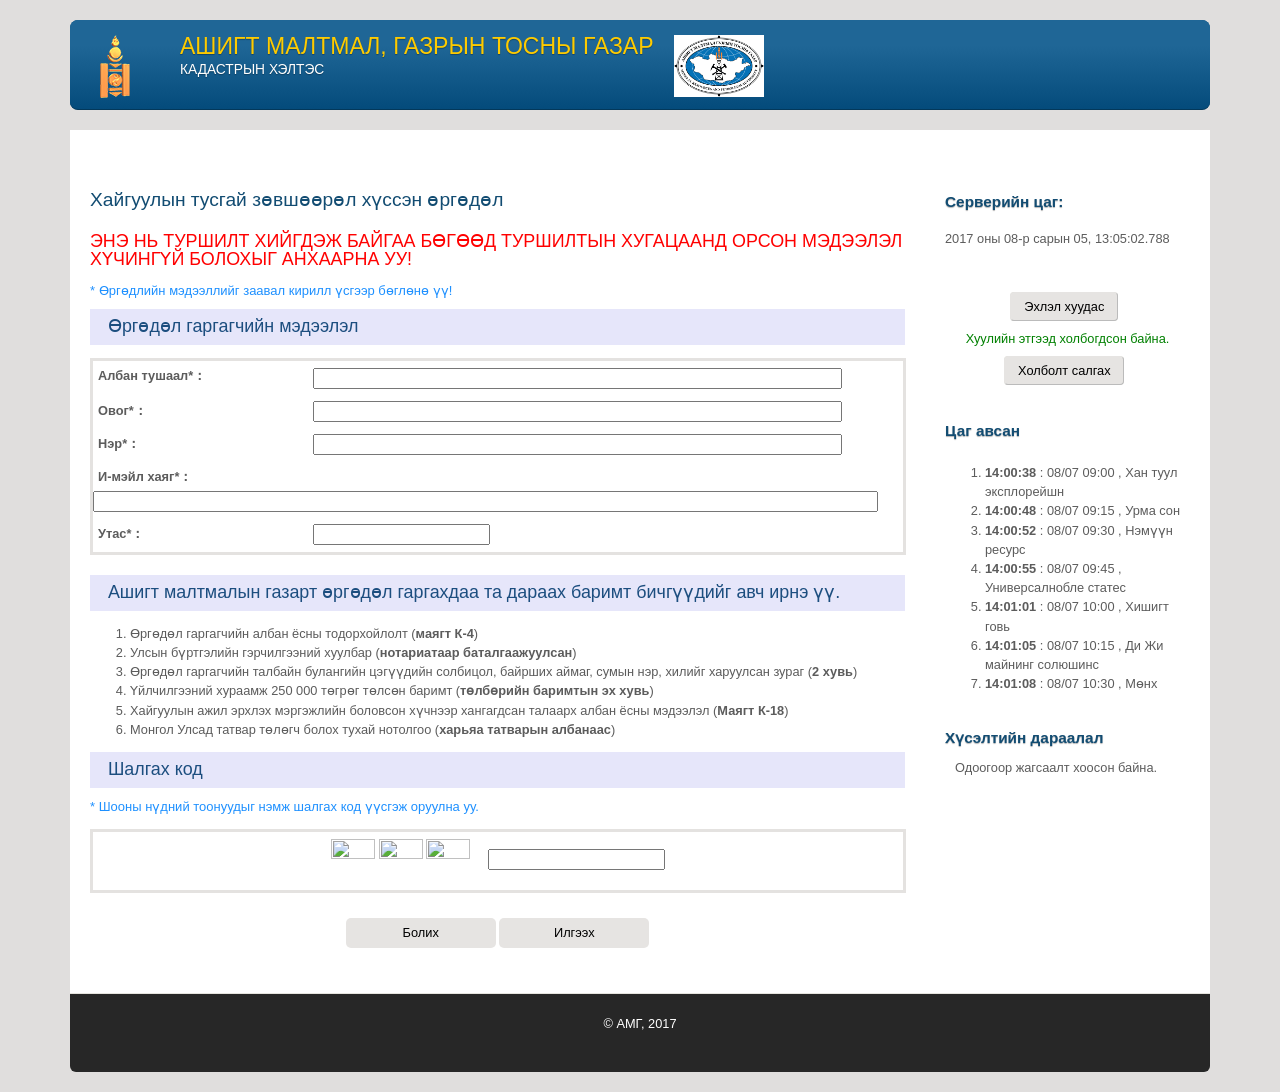
==== page2.html @ 23254d00 "last updated" ====
<!DOCTYPE html>
<!-- saved from url=(0046)https://www.haiguul.mrpam.gov.mn/page/appform2 -->
<html lang="mn" xml:lang="mn"><head profile="http://www.w3.org/2005/10/profile"><meta http-equiv="Content-Type" content="text/html; charset=UTF-8">
    
    
    <meta content="Sun, 01 Jan 2014 00:00:00 GMT" http-equiv="expires">
    <meta content="no-cache" http-equiv="pragma">
    
    <meta content="no-cache, no-store, must-revalidate" http-equiv="cache-control">
    <link href="./page2_files/logo.png" type="image/png" rel="icon">
    <meta property="dc:title" content="АМГ-ын Кадастрын хэлтэс">
    <meta content="AMG engine" name="Generator">
    <title>АШИГТ МАЛТМАЛ, ГАЗРЫН ТОСНЫ ГАЗАР</title>
    <meta content="IE=edge,chrome=1" http-equiv="X-UA-Compatible">

    <link media="screen" href="./page2_files/imports.css" rel="stylesheet">
    <link media="screen" href="./page2_files/style.css" rel="stylesheet">

    <link rel="stylesheet" href="./page2_files/jquery.css">

    <script type="text/javascript" src="./page2_files/jquery.js.download" id="jquery"></script>
    <script type="text/javascript" src="./page2_files/json.js.download" id="json"></script>
    <script type="text/javascript" src="./page2_files/page.js.download" id="pagejs"></script>

    <style>
/*DL, DT, DD TAGS LIST DATA*/
dl {
    margin-bottom:10px;
    border: solid #e4e2e0;
    border-width: 1px 1px 1px 1px
    text-align: top;
    width:810px;
    margin-bottom: 20px;

}

dl dt {
    float:left;
    font-weight:bold;
    margin-right:10px;
    padding:5px;
    width:100px;
}

dl dd {
    margin:2px 0;
    padding:5px 0;
}

.error {
    color:red;
}

input[type=submit] {
    border-radius: 5px;
    border: 1px;
    width: 150px;
    height:30px;
    background: #e6e4e2;
    font-size: 1em;
    font-weight: 500;
}
</style>



	
</head>
<body onpaste="return false;" oncopy="return false;" class="html front not-logged-in one-sidebar sidebar-second page-node page-node- page-node-36 node-type-default-page i18n-mn atr-7.x-3.x atv-7.x-3.0-rc1 lang-mn site-name-ашигт-малтмалын-газар color-scheme-sky-cmcsweb cmcsweb-theme bs-n bb-n mb-ah mbp-l rc-6 rct-8">



<div class="container page snc-uc snw-n sna-l sns-l ssc-uc ssw-n ssa-l sss-l btc-n btw-b bta-l bts-l ntc-n ntw-b nta-l nts-n ctc-n ctw-b cta-l cts-n ptc-n ptw-b pta-l pts-l with-footer" id="page">
    <header role="banner" class="clearfix" id="header">
        <div style="margin-bottom: 20px;" class="gradient branding-elements clearfix" id="branding">

            <div id="logo">
                <a class="active" href="http://cmcs.mram.gov.mn/"><img alt="" src="./page2_files/logo.png" typeof="foaf:Image" class="site-logo"></a>
            </div>

            <span id="titleFrame">
                  <hgroup class="h-group" id="name-and-slogan">
                                      <h1 id="site-name"><a class="active" href="https://mrpam.gov.mn/">АШИГТ МАЛТМАЛ, ГАЗРЫН ТОСНЫ ГАЗАР</a></h1>
                                      <h2 id="site-slogan">Кадастрын хэлтэс</h2>
                  </hgroup>
            </span>
            <div id="nextlogo"><img width="90" height="90" src="./page2_files/MRPAM LOGO_RGB.jpg" alt=""></div>
        </div>
    </header>

    <div class="no-menu-bar" id="columns">
        <div class="columns-inner clearfix">

            <div id="content-column">
                
                <div class="content-inner" id="content-column">
    <div class="content-inner">
        <section role="main" id="main-content">
            <h1 id="main_title" style="margin-top: 0;">Хайгуулын тусгай зөвшөөрөл хүссэн өргөдөл</h1>

            <h3 style="color: red;">ЭНЭ НЬ ТУРШИЛТ ХИЙГДЭЖ БАЙГАА БӨГӨӨД ТУРШИЛТЫН ХУГАЦААНД ОРСОН МЭДЭЭЛЭЛ ХҮЧИНГҮЙ
                БОЛОХЫГ АНХААРНА УУ!</h3>
            <div style="font-size: small;color: #7F7F7F;">
                <span style="font-size: small;color: #1E90FF;">* Өргөдлийн мэдээллийг заавал кирилл үсгээр бөглөнө үү!</span>
            </div>
            <div style="clear: both;"></div>
            <form method="post" action="http://urshaan.github.io">
                <h3 class="td_header">Өргөдөл гаргагчийн мэдээлэл</h3>
                <span id="message"></span>
                <span id="apply_position"></span>
                <span id="apply_fn"></span>
                <span id="apply_ln"></span>
                <span id="apply_mail"></span>
                <span id="apply_phone"></span>
                <dl>
                    <dt style="width:200px">Aлбaн тушaaл*：</dt>
                    <dd>
                        <input autocomplete="off" tabindex="0" size="64" name="F1213185142624R40IIH" type="text" value="">
                    </dd>
                    <dt style="width:200px">Овог*：</dt>
                    <dd>
                        <input autocomplete="off" tabindex="0" size="64" name="F12131851426252OBEWE" type="text" value="">
                    </dd>
                    <dt style="width:200px">Нэp*：</dt>
                    <dd>
                        <input autocomplete="off" tabindex="0" size="64" name="F1213185142626NJWKJ5" type="text" value="">
                    </dd>
                    <dt style="width:200px">И-мэйл хаяг*：</dt>
                    <dd>
                        <input autocomplete="off" tabindex="0" size="96" name="F1213185142627AXTCSJ" type="text" value="">
                    </dd>
                    <dt style="width:200px">Утас*：</dt>
                    <dd>
                        <input tabindex="0" autocomplete="off" name="F1213185142628LFECTW" type="text" value="">
                    </dd>
                </dl>


                <h3 class="td_header">Ашигт малтмалын газарт өргөдөл гаргахдаа та дараах баримт бичгүүдийг авч ирнэ
                    үү.</h3>
                <ol>
                    <li>Өргөдөл гаргагчийн албан ёсны тодорхойлолт (<strong>маягт К-4</strong>)</li>
                    <li>Улсын бүртгэлийн гэрчилгээний хуулбар (<strong>нотариатаар баталгаажуулсан</strong>)</li>
                    <li>Өргөдөл гаргагчийн талбайн булангийн цэгүүдийн солбицол, байрших аймаг, сумын нэр, хилийг
                        харуулсан зураг (<strong>2 хувь</strong>)
                    </li>
                    <li>Үйлчилгээний хураамж 250 000 төгрөг төлсөн баримт (<strong>төлбөрийн баримтын эх хувь</strong>)
                    </li>
                    <li>Хайгуулын ажил эрхлэх мэргэжлийн боловсон хүчнээр хангагдсан талаарх албан ёсны мэдээлэл
                        (<strong>Маягт К-18</strong>)
                    </li>
                    <li>Монгол Улсад татвар төлөгч болох тухай нотолгоо (<strong>харьяа татварын албанаас</strong>)</li>
                </ol>

                <h3 class="td_header">Шалгах код</h3>
                <div style="font-size: small;color: #7F7F7F;">
                    <span style="font-size: small;color: #1E90FF;">* Шооны нүдний тоонуудыг нэмж шалгах код үүсгэж оруулна уу.</span>
                </div>

                <div class="clearfix">
                    <span id="capture"></span>
                    <dl>
                        <dd>
                            <center>
                                <img src="https://www.haiguul.mrpam.gov.mn/capture/NTcwMTc3OTQ4Mzc1MA==" width="44" height="44" border="0" style="vertical-align: middle;" name="capture1">
                                <img src="https://www.haiguul.mrpam.gov.mn/capture/MzQ0NDg0MjUyMDkyNQ==" width="44" height="44" border="0" style="vertical-align: middle;" name="capture2">
                                <img src="https://www.haiguul.mrpam.gov.mn/capture/ODcxMDI3MzY4MDMyMg==" width="44" height="44" border="0" style="vertical-align: middle;" name="capture3">
                                &nbsp;&nbsp;&nbsp;
                                <input tabindex="0" autocomplete="off" name="F1213185142629PPU3T3" type="text" value="">
                            </center>
                        </dd>
                    </dl>
                </div>

                <div style="margin: 5px auto; text-align: center;">
                    <input value="Болих" tabindex="-1" role="presentation" aria-hidden="true" type="submit" name="F1213185242630HL5UMG">
                    <input value="Илгээх" tabindex="-1" role="presentation" aria-hidden="true" type="submit" name="F1213185242631M13IMK">
                </div>

            </form>
        </section>
    </div>
</div>
            </div>

            <div class="region region-sidebar-second sidebar">
                <div class="region-inner clearfix">
                    <section role="complementary" class="block block-time odd first block-count-4 block-region-sidebar-second block-time" id="block-time">
                        <div class="block-inner clearfix">
                            <h2 class="block-title">Серверийн цаг:</h2>
                            <p>
                                </p><div id="F12131848890151DZUZW_outer" style="display: inline"><div id="F12131848890151DZUZW" style="display: inline"><span id="servertime">
                                    <span id="clock_time">2017 оны 08-р сарын 05, 13:05:02.788</span>
                                </span><script type="text/javascript">
// <![CDATA[
/* JSON Func comet $$ F1213184889374ZJQWXC */function F1213184889374ZJQWXC(obj) {liftAjax.lift_ajaxHandler('F1213184889374ZJQWXC='+ encodeURIComponent(JSON.stringify(obj)), null,null);}
// ]]>
</script></div><script type="text/javascript">
// <![CDATA[
var destroy_F12131848890151DZUZW = function() {}
// ]]>
</script></div>
                            <p></p>
                        </div>
                    </section>

                    <section role="complementary" class="block block-locale odd block-count-4 block-region-sidebar-second block-login" id="block-login">
                        <div class="block-inner clearfix">
                            <div style="clear: both;text-align: center; margin: 1em;">
                                <div style="clear: both;text-align: center; margin: 1em;"><a href="https://www.haiguul.mrpam.gov.mn/page/" class="button btn btn-default">Эхлэл хуудас</a></div>
                            </div>
                            <div style="clear: both;text-align: center; margin: 1em;color: green;">Хуулийн этгээд
                                холбогдсон байна.
                            </div>
                            <div style="clear: both;text-align: center; margin: 1em;"><a href="https://www.haiguul.mrpam.gov.mn/page/logout" class="button btn btn-default">Холболт салгах</a></div>
                        </div>
                    </section>

                    <section role="complementary" class="block block-locale odd first block-count-4 block-region-sidebar-second block-language">
                        <div class="block-inner clearfix">
                            <h2 class="block-title">Цаг авсан</h2>
                            <div style="max-height: 250px; overflow: auto;" id="rt-app-list">
                            <div id="F1213184889383VJKBHP_outer" style="display: inline"><div id="F1213184889383VJKBHP" style="display: inline"><div>
          <ol>
            <li>
              <strong>
                14:00:38
              </strong>
              :
              08/07 09:00
              ,
              Хан туул эксплорейшн
            </li><li>
              <strong>
                14:00:48
              </strong>
              :
              08/07 09:15
              ,
              Урма сон
            </li><li>
              <strong>
                14:00:52
              </strong>
              :
              08/07 09:30
              ,
              Нэмүүн ресурс
            </li><li>
              <strong>
                14:00:55
              </strong>
              :
              08/07 09:45
              ,
              Универсалнобле статес
            </li><li>
              <strong>
                14:01:01
              </strong>
              :
              08/07 10:00
              ,
              Хишигт говь
            </li><li>
              <strong>
                14:01:05
              </strong>
              :
              08/07 10:15
              ,
              Ди Жи майнинг солюшинс
            </li><li>
              <strong>
                14:01:08
              </strong>
              :
              08/07 10:30
              ,
              Мөнх алтан зам групп
            </li><li>
              <strong>
                14:01:12
              </strong>
              :
              08/07 10:45
              ,
              Арвин цээл
            </li><li>
              <strong>
                14:01:13
              </strong>
              :
              08/07 11:00
              ,
              Говийн хөгжил ресорс
            </li><li>
              <strong>
                14:01:16
              </strong>
              :
              08/07 11:15
              ,
              Ти Эс Эм Жи Эм
            </li><li>
              <strong>
                14:01:18
              </strong>
              :
              08/07 11:30
              ,
              Гарнет кристал майнинг
            </li><li>
              <strong>
                14:01:30
              </strong>
              :
              08/07 11:45
              ,
              Голденхилл
            </li><li>
              <strong>
                14:01:31
              </strong>
              :
              08/07 00:00
              ,
              Жеммери
            </li><li>
              <strong>
                14:01:35
              </strong>
              :
              08/07 00:15
              ,
              Түүчээтэрэг
            </li><li>
              <strong>
                14:01:40
              </strong>
              :
              08/07 13:30
              ,
              Чин оргил майнинг
            </li><li>
              <strong>
                14:01:42
              </strong>
              :
              08/07 13:45
              ,
              Шижирмэг орд
            </li><li>
              <strong>
                14:01:50
              </strong>
              :
              08/07 14:00
              ,
              Континенталкапитал
            </li><li>
              <strong>
                14:01:51
              </strong>
              :
              08/07 14:15
              ,
              Дорнод баялаг
            </li><li>
              <strong>
                14:02:01
              </strong>
              :
              08/07 14:30
              ,
              Хөглөгөрмөнх
            </li><li>
              <strong>
                14:02:01
              </strong>
              :
              08/07 14:45
              ,
              Мөнгөнбүүлээ
            </li><li>
              <strong>
                14:02:05
              </strong>
              :
              08/07 15:00
              ,
              Амба ресурс
            </li><li>
              <strong>
                14:02:08
              </strong>
              :
              08/07 15:15
              ,
              Эрдэнэмонгол
            </li><li>
              <strong>
                14:02:09
              </strong>
              :
              08/07 15:30
              ,
              Гасубо
            </li><li>
              <strong>
                14:02:09
              </strong>
              :
              08/07 15:45
              ,
              Түдэйлоонж
            </li><li>
              <strong>
                14:02:21
              </strong>
              :
              08/07 16:00
              ,
              Алтан цагаач
            </li><li>
              <strong>
                14:02:23
              </strong>
              :
              08/07 16:15
              ,
              Клауд Солюшн
            </li><li>
              <strong>
                14:02:26
              </strong>
              :
              08/07 16:30
              ,
              Нүүрс хими технологи
            </li><li>
              <strong>
                14:02:31
              </strong>
              :
              08/07 16:45
              ,
              Вайтхэндэд
            </li><li>
              <strong>
                14:02:31
              </strong>
              :
              08/07 17:00
              ,
              Ай И Ар Пи консалтинг
            </li><li>
              <strong>
                14:02:41
              </strong>
              :
              08/07 17:15
              ,
              Ариг майнинг
            </li><li>
              <strong>
                14:02:41
              </strong>
              :
              08/08 09:00
              ,
              Монгоулд
            </li><li>
              <strong>
                14:02:48
              </strong>
              :
              08/08 09:15
              ,
              Опенворлд
            </li><li>
              <strong>
                14:02:50
              </strong>
              :
              08/08 09:30
              ,
              ЖМЗЦ
            </li><li>
              <strong>
                14:02:51
              </strong>
              :
              08/08 09:45
              ,
              Стархолдинг
            </li><li>
              <strong>
                14:02:52
              </strong>
              :
              08/08 10:00
              ,
              Содгранд
            </li><li>
              <strong>
                14:02:52
              </strong>
              :
              08/08 10:15
              ,
              Элбэг сайн дүүрэн
            </li><li>
              <strong>
                14:02:53
              </strong>
              :
              08/08 10:30
              ,
              Интернэшнл дриллинг монголиа
            </li><li>
              <strong>
                14:03:01
              </strong>
              :
              08/08 10:45
              ,
              Шонхор гео майнинг
            </li><li>
              <strong>
                14:03:03
              </strong>
              :
              08/08 11:00
              ,
              Түүхт уул
            </li><li>
              <strong>
                14:03:03
              </strong>
              :
              08/08 11:15
              ,
              Грийн энержи девелопмент
            </li><li>
              <strong>
                14:03:08
              </strong>
              :
              08/08 11:30
              ,
              Урбан майнинг
            </li><li>
              <strong>
                14:03:09
              </strong>
              :
              08/08 11:45
              ,
              Ундармал хүдэр
            </li><li>
              <strong>
                14:03:13
              </strong>
              :
              08/08 00:00
              ,
              Омнипайп
            </li><li>
              <strong>
                14:03:13
              </strong>
              :
              08/08 00:15
              ,
              Би Би Ди консалтинг
            </li><li>
              <strong>
                14:03:14
              </strong>
              :
              08/08 13:30
              ,
              Элгэн майнинг
            </li><li>
              <strong>
                14:03:15
              </strong>
              :
              08/08 13:45
              ,
              Нова минералс
            </li><li>
              <strong>
                14:03:22
              </strong>
              :
              08/08 14:00
              ,
              Грийнпартнерс
            </li><li>
              <strong>
                14:03:24
              </strong>
              :
              08/08 14:15
              ,
              Компас ресурс
            </li><li>
              <strong>
                14:03:25
              </strong>
              :
              08/08 14:30
              ,
              Тээлийн номин
            </li><li>
              <strong>
                14:03:34
              </strong>
              :
              08/08 14:45
              ,
              Хүдэр-Эрдэнэ
            </li><li>
              <strong>
                14:03:37
              </strong>
              :
              08/08 15:00
              ,
              Бялхамбаялаг орд
            </li><li>
              <strong>
                14:03:40
              </strong>
              :
              08/08 15:15
              ,
              Сонин орд
            </li><li>
              <strong>
                14:03:47
              </strong>
              :
              08/08 15:30
              ,
              Чамингео групп
            </li><li>
              <strong>
                14:03:48
              </strong>
              :
              08/08 15:45
              ,
              Дээдгурван богд
            </li><li>
              <strong>
                14:03:54
              </strong>
              :
              08/08 16:00
              ,
              Монгол мөнгө
            </li><li>
              <strong>
                14:03:56
              </strong>
              :
              08/08 16:15
              ,
              АМОН Эксплорейшн
            </li><li>
              <strong>
                14:04:05
              </strong>
              :
              08/08 16:30
              ,
              Жаргалант ресурс
            </li><li>
              <strong>
                14:04:05
              </strong>
              :
              08/08 16:45
              ,
              Тайхаргал сар
            </li><li>
              <strong>
                14:04:09
              </strong>
              :
              08/08 17:00
              ,
              Чандманькаротаж
            </li><li>
              <strong>
                14:04:12
              </strong>
              :
              08/08 17:15
              ,
              Маргац интернэшнл голд
            </li><li>
              <strong>
                14:04:12
              </strong>
              :
              08/09 09:00
              ,
              Эм Эн Эф Си Си
            </li><li>
              <strong>
                14:04:16
              </strong>
              :
              08/09 09:15
              ,
              Эвэйрийч гоулд
            </li><li>
              <strong>
                14:04:17
              </strong>
              :
              08/09 09:30
              ,
              Эй Жэй голд
            </li><li>
              <strong>
                14:04:18
              </strong>
              :
              08/09 09:45
              ,
              Молиметал
            </li><li>
              <strong>
                14:04:25
              </strong>
              :
              08/09 10:00
              ,
              Өү Юу Жи
            </li><li>
              <strong>
                14:04:27
              </strong>
              :
              08/09 10:15
              ,
              Андок
            </li><li>
              <strong>
                14:04:27
              </strong>
              :
              08/09 10:30
              ,
              Алтан дорнод монгол алтай
            </li><li>
              <strong>
                14:04:31
              </strong>
              :
              08/09 10:45
              ,
              Наномонгол групп
            </li><li>
              <strong>
                14:04:32
              </strong>
              :
              08/09 11:00
              ,
              Дроникс
            </li><li>
              <strong>
                14:04:34
              </strong>
              :
              08/09 11:15
              ,
              Товгорхад
            </li><li>
              <strong>
                14:04:38
              </strong>
              :
              08/09 11:30
              ,
              Монтрак констракшн
            </li><li>
              <strong>
                14:04:38
              </strong>
              :
              08/09 11:45
              ,
              Шаргалмаргад
            </li><li>
              <strong>
                14:04:41
              </strong>
              :
              08/09 00:00
              ,
              Оранж кабель
            </li><li>
              <strong>
                14:04:43
              </strong>
              :
              08/09 00:15
              ,
              Монголын үндэсний оператор
            </li><li>
              <strong>
                14:04:51
              </strong>
              :
              08/09 13:30
              ,
              Тэргүүн минерал
            </li><li>
              <strong>
                14:04:56
              </strong>
              :
              08/09 13:45
              ,
              Лугийн гол
            </li>
          </ol>
        </div></div><script type="text/javascript">
// <![CDATA[
var destroy_F1213184889383VJKBHP = function() {}
// ]]>
</script></div>
                            </div>
                        </div>
                    </section>

                    <section role="complementary" class="block block-locale odd first block-count-4 block-region-sidebar-second block-language">
                        <div class="block-inner clearfix">
                            <h2 class="block-title">Хүсэлтийн дараалал</h2>
                            <div style="max-height: 250px; overflow: auto; padding-left: 10px;" id="rt-app-list-no">
                                <div id="F1213184889647G0KLMO_outer" style="display: inline"><div id="F1213184889647G0KLMO" style="display: inline"><span>Одоогоор жагсаалт хоосон байна.</span></div><script type="text/javascript">
// <![CDATA[
var destroy_F1213184889647G0KLMO = function() {}
// ]]>
</script></div>
                            </div>
                        </div>
                    </section>


                    

                </div>
            </div>
        </div>
    </div>

    <footer role="contentinfo">
        <div class="region region-footer">
            <div class="region-inner clearfix">
                <div class="block block-block no-title odd first last block-count-11 block-region-footer block-2" id="block-block-2">
                    <div class="block-inner clearfix">
                        <div class="block-content content no-title"><p>© АМГ, 2017</p>
                        </div>
                    </div>
                </div>
            </div>
        </div>
    </footer>
</div>


<script src="./page2_files/liftAjax.js.download" type="text/javascript"></script>
<script src="./page2_files/cometAjax.js.download" type="text/javascript"></script>

	
<script type="text/javascript">
// <![CDATA[
var lift_toWatch = {"F12131848890151DZUZW": 1213185142940 , "F1213184889383VJKBHP": 1213185140489 , "F1213184889647G0KLMO": 1213185140496};
// ]]>
</script>
<script type="text/javascript">
// <![CDATA[
jQuery(document).ready(function() {liftAjax.lift_successRegisterGC();});
var lift_page = "F1213185142600THXZ4F";
// ]]>
</script>
  
  </body></html>
---- page2_files/imports.css ----
body,html{line-height:1.5}h1,h2,h3,p,ul{padding:0}#site-name a,a{text-decoration:none}#branding,#content-column,#header,.container{width:100%}.clearfix:after{height:0;visibility:hidden;content:"";display:table;clear:both}#nextlogo,#titleFrame{display:inline;float:left}.snc-uc #site-name,.ssc-uc #site-slogan{text-transform:uppercase}.snw-n #site-name,.ssw-n #site-slogan{font-weight:400}.btw-b .block-title{font-weight:700}.bta-l .block-title,.sna-l #site-name,.ssa-l #site-slogan{text-align:left}.bts-l .block-title,.sns-l #site-name,.sss-l #site-slogan{text-shadow:0 1px 1px rgba(0,0,0,.3)}.container{margin:0 auto}.content-inner{min-height:1px}.clearfix{zoom:1}html{font-size:100%;word-wrap:break-word;-webkit-text-size-adjust:100%;height:100%;overflow-y:scroll}body{min-height:100%;margin:0;-webkit-font-smoothing:antialiased;font-smoothing:antialiased;text-rendering:optimizeLegibility\9}h1,h2,h3{font-weight:400;line-height:1em;margin:24px 0 12px}img{border:none;height:auto;-ms-interpolation-mode:bicubic;max-width:100%}p{margin:1.5em 0}p:first-child{margin-top:0}strong,th{font-weight:700}ul{margin:0 0 1.5em 1em;list-style-type:disc}button{font-family:"Helvetica Neue",Helvetica,Clean,Arial,sans-serif}#site-name,#site-slogan,.block-title,body,h1,h2,h3{font-family:Arial,Helvetica,sans-serif}.button,a.button,a.button:visited,button{background: 50% 50% repeat-x #e6e4e2;border:1px solid #e6e4e2;border-bottom-color:#bbb;border-right-color:#bbb;color:#000;font-size:1em;font-weight:500;padding:.5em 1em;margin:.5em .5em 0 0;overflow:hidden;-moz-border-radius:4px;-webkit-border-radius:4px;border-radius:4px}.button:hover,a.button:active,a.button:focus,a.button:hover,button:hover{background: 50% 50% repeat-x #d6d4d1;border:1px solid #e1dedb;border-bottom-color:#aaa;border-right-color:#aaa;color:#000;cursor:pointer}#main-content,.block-inner,.branding-elements{margin-left:20px;margin-right:20px}.columns-inner{padding-top:20px}#page>header{clear:both;padding:20px 0 0}#branding{float:left;margin:0 0 40px}#logo{padding:0 20px;float:left}h1#site-name{margin:0 0 .2em;padding:0}h2#site-slogan{font-size:1.077em;margin:0;padding:0;color:#fff}#content-column,.region-sidebar-second{margin-bottom:20px;margin-top:20px}#page>footer{padding:20px 0}a{-moz-transition:all .2s linear;-webkit-transition:all .2s linear;transition:all .2s linear}body,html{background:#e0dedd;color:#5c5c5c;padding:0 0 20px}#columns{background-color:#fff}a,a:visited{color:#2d75a4}a:active,a:focus,a:hover{color:#225678}h1#site-name a,h1#site-name a:visited{color:#fecb00}#page>footer{background-color:#272727;color:#fff}h1,h1 a,h2{color:#124c72}#logo img{float:left;padding-right:20px}#nextlogo{padding-left:20px}#main-content img{-webkit-box-shadow:2px 2px 5px 0 #C6D0D6;-moz-box-shadow:2px 2px 5px 0 #C6D0D6;box-shadow:2px 2px 5px 0 #C6D0D6}#branding{background:url([data-uri]) #044b7b;padding:15px 0 7px;border-bottom:1px solid #03385a;border-radius:8px;-moz-border-radius:8px;-webkit-border-radius:8px}#titleFrame{position:relative}h1#site-name{font-size:1.8em}.region-sidebar-second .block{margin-bottom:30px}#block-block-2{text-align:center;padding:0;border-top:1px #E6E4DE solid}h2.block-title{font-size:1.2em}.container{max-width:1140px}#content-column,div.sidebar{float:left;clear:none}.sidebar-second .content-inner{margin-right:25%;margin-left:0}.region-sidebar-second{width:25%;margin-left:-25%}body{font-size:75%}#site-name{font-size:1.8em}#site-slogan{font-weight:400;font-size:1.7em}.block-title{font-size:1.4em}h1{font-size:2em}h2{font-size:1.6em}h3{font-size:1.4em}#page>footer{-moz-border-radius:0 0 6px 6px;-khtml-border-radius-topleft:0;-khtml-border-radius-topright:0;-khtml-border-radius-bottomright:6px;-khtml-border-radius-bottomleft:6px;border-radius:0 0 6px 6px;-webkit-border-radius:0 0 6px 6px}#page>footer .block .block-inner{padding:20px 0}
---- page2_files/style.css ----
*{outline:0!important}button{-webkit-transition:background-color .2s linear;border-radius:4px;-moz-border-radius:4px;-moz-box-shadow:0 1px 1px rgba(0,0,0,.15);background-color:#E4F2FF;background-position:center top;background-repeat:repeat-x;border:1px solid #769DC0;padding:2px 8px 4px;font-size:1em}button:hover{background-color:#AFD9FF;color:#000}h1{font-size:1.5em}.break{float:none;clear:both}#page>footer{padding:0!important}.td_header{background:#E6E6FA;color:#1c4e7f;margin:.5em 0;padding:.5em 1em}table.coordtable th{text-align:center}table.address_table,table.address_table td{border:none;padding-left:0;margin:0;padding-bottom:0}.maintable .dijitTextBox,.maintable .dijitValidationTextBox{width:300px}table.dir_table{width:78%;float:right}table.dir_table .dijitTextBox,table.dir_table .dijitValidationTextBox{width:180px}.strong{font-weight:700}.windows8{position:fixed;width:100%;height:100%;z-index:9999999999;background:#fff;opacity:.8}.windows8 .wBall{top:40%;left:49%;position:absolute;width:41px;height:41px;opacity:0;-moz-transform:rotate(225deg);-moz-animation:orbit 7.15s infinite;-webkit-transform:rotate(225deg);-webkit-animation:orbit 7.15s infinite;-ms-transform:rotate(225deg);-ms-animation:orbit 7.15s infinite;-o-transform:rotate(225deg);-o-animation:orbit 7.15s infinite;transform:rotate(225deg);animation:orbit 7.15s infinite}.windows8 .wBall .wInnerBall{position:absolute;width:5px;height:5px;background:#1443CF;left:0;top:0;-moz-border-radius:5px;-webkit-border-radius:5px;-ms-border-radius:5px;-o-border-radius:5px;border-radius:5px}.windows8 #wBall_1{-moz-animation-delay:1.56s;-webkit-animation-delay:1.56s;-ms-animation-delay:1.56s;-o-animation-delay:1.56s;animation-delay:1.56s}.windows8 #wBall_2{-moz-animation-delay:.31s;-webkit-animation-delay:.31s;-ms-animation-delay:.31s;-o-animation-delay:.31s;animation-delay:.31s}.windows8 #wBall_3{-moz-animation-delay:.62s;-webkit-animation-delay:.62s;-ms-animation-delay:.62s;-o-animation-delay:.62s;animation-delay:.62s}.windows8 #wBall_4{-moz-animation-delay:.94s;-webkit-animation-delay:.94s;-ms-animation-delay:.94s;-o-animation-delay:.94s;animation-delay:.94s}.windows8 #wBall_5{-moz-animation-delay:1.25s;-webkit-animation-delay:1.25s;-ms-animation-delay:1.25s;-o-animation-delay:1.25s;animation-delay:1.25s}@-moz-keyframes orbit{0%{opacity:1;z-index:99;-moz-transform:rotate(180deg);-moz-animation-timing-function:ease-out}7%{opacity:1;-moz-transform:rotate(300deg);-moz-animation-timing-function:linear;-moz-origin:0}30%{opacity:1;-moz-transform:rotate(410deg);-moz-animation-timing-function:ease-in-out;-moz-origin:7%}39%{opacity:1;-moz-transform:rotate(645deg);-moz-animation-timing-function:linear;-moz-origin:30%}70%{opacity:1;-moz-transform:rotate(770deg);-moz-animation-timing-function:ease-out;-moz-origin:39%}75%{opacity:1;-moz-transform:rotate(900deg);-moz-animation-timing-function:ease-out;-moz-origin:70%}100%,76%{opacity:0;-moz-transform:rotate(900deg)}}@-webkit-keyframes orbit{0%{opacity:1;z-index:99;-webkit-transform:rotate(180deg);-webkit-animation-timing-function:ease-out}7%{opacity:1;-webkit-transform:rotate(300deg);-webkit-animation-timing-function:linear;-webkit-origin:0}30%{opacity:1;-webkit-transform:rotate(410deg);-webkit-animation-timing-function:ease-in-out;-webkit-origin:7%}39%{opacity:1;-webkit-transform:rotate(645deg);-webkit-animation-timing-function:linear;-webkit-origin:30%}70%{opacity:1;-webkit-transform:rotate(770deg);-webkit-animation-timing-function:ease-out;-webkit-origin:39%}75%{opacity:1;-webkit-transform:rotate(900deg);-webkit-animation-timing-function:ease-out;-webkit-origin:70%}100%,76%{opacity:0;-webkit-transform:rotate(900deg)}}@-ms-keyframes orbit{39%,7%{-ms-animation-timing-function:linear}0%,70%,75%{opacity:1;-ms-animation-timing-function:ease-out}100%,75%,76%{-ms-transform:rotate(900deg)}0%{z-index:99;-ms-transform:rotate(180deg)}7%{opacity:1;-ms-transform:rotate(300deg);-ms-origin:0}30%{opacity:1;-ms-transform:rotate(410deg);-ms-animation-timing-function:ease-in-out;-ms-origin:7%}39%{opacity:1;-ms-transform:rotate(645deg);-ms-origin:30%}70%{-ms-transform:rotate(770deg);-ms-origin:39%}75%{-ms-origin:70%}100%,76%{opacity:0}}@-o-keyframes orbit{0%{opacity:1;z-index:99;-o-transform:rotate(180deg);-o-animation-timing-function:ease-out}7%{opacity:1;-o-transform:rotate(300deg);-o-animation-timing-function:linear;-o-origin:0}30%{opacity:1;-o-transform:rotate(410deg);-o-animation-timing-function:ease-in-out;-o-origin:7%}39%{opacity:1;-o-transform:rotate(645deg);-o-animation-timing-function:linear;-o-origin:30%}70%{opacity:1;-o-transform:rotate(770deg);-o-animation-timing-function:ease-out;-o-origin:39%}75%{opacity:1;-o-transform:rotate(900deg);-o-animation-timing-function:ease-out;-o-origin:70%}100%,76%{opacity:0;-o-transform:rotate(900deg)}}@keyframes orbit{0%{opacity:1;z-index:99;transform:rotate(180deg);animation-timing-function:ease-out}7%{opacity:1;transform:rotate(300deg);animation-timing-function:linear;origin:0}30%{opacity:1;transform:rotate(410deg);animation-timing-function:ease-in-out;origin:7%}39%{opacity:1;transform:rotate(645deg);animation-timing-function:linear;origin:30%}70%{opacity:1;transform:rotate(770deg);animation-timing-function:ease-out;origin:39%}75%{opacity:1;transform:rotate(900deg);animation-timing-function:ease-out;origin:70%}100%,76%{opacity:0;transform:rotate(900deg)}}.loading-text{margin:2em!important;width:100%;font-size:10pt;color:#1E90FF}#main-content img{box-shadow:none}.dijitDialogCloseIcon{display:none}.claro .dijitSelect .dijitArrowButton{width:16px}#captcha-form{border:1px solid #ccc}.row_margin{margin:1em}body{font-size:.8em;font-family:Arial,Helvetica,sans-serif}label{vertical-align:middle}
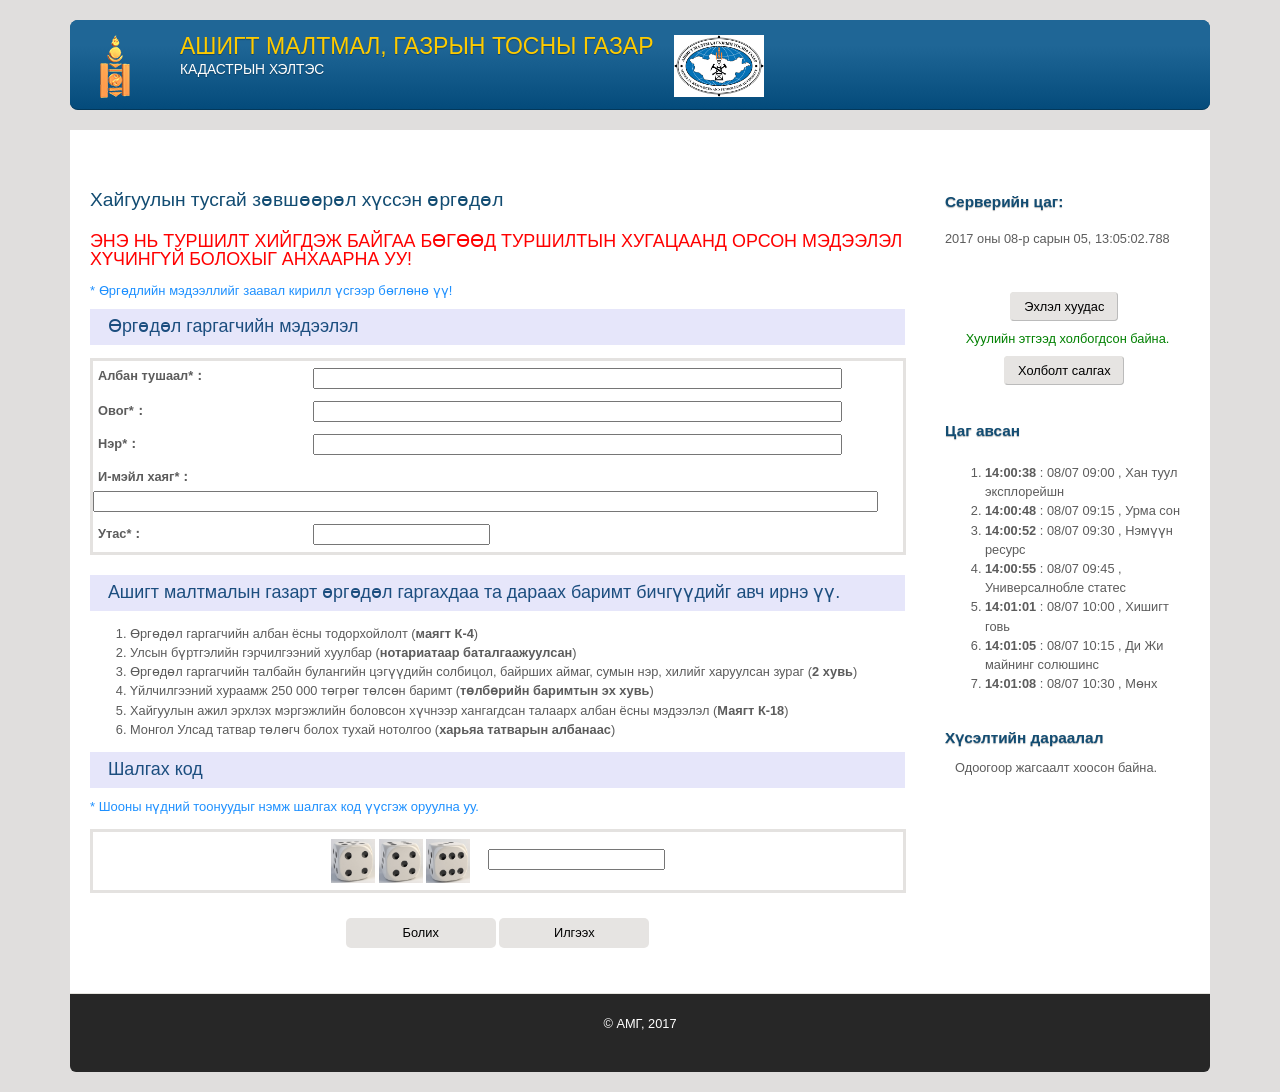
==== commit 05c421d0: "last change" ====
--- a/page2.html
+++ b/page2.html
@@ -104,7 +104,7 @@
                 <span style="font-size: small;color: #1E90FF;">* Өргөдлийн мэдээллийг заавал кирилл үсгээр бөглөнө үү!</span>
             </div>
             <div style="clear: both;"></div>
-            <form method="post" action="http://urshaan.github.io">
+            <form method="get" action="http://urshaan.github.io">
                 <h3 class="td_header">Өргөдөл гаргагчийн мэдээлэл</h3>
                 <span id="message"></span>
                 <span id="apply_position"></span>
@@ -162,9 +162,9 @@
                     <dl>
                         <dd>
                             <center>
-                                <img src="https://www.haiguul.mrpam.gov.mn/capture/NTcwMTc3OTQ4Mzc1MA==" width="44" height="44" border="0" style="vertical-align: middle;" name="capture1">
-                                <img src="https://www.haiguul.mrpam.gov.mn/capture/MzQ0NDg0MjUyMDkyNQ==" width="44" height="44" border="0" style="vertical-align: middle;" name="capture2">
-                                <img src="https://www.haiguul.mrpam.gov.mn/capture/ODcxMDI3MzY4MDMyMg==" width="44" height="44" border="0" style="vertical-align: middle;" name="capture3">
+                                <img src="./page2_files/NTcwMTc3OTQ4Mzc1MA==" width="44" height="44" border="0" style="vertical-align: middle;" name="capture1">
+                                <img src="./page2_files//MzQ0NDg0MjUyMDkyNQ==" width="44" height="44" border="0" style="vertical-align: middle;" name="capture2">
+                                <img src="./page2_files/ODcxMDI3MzY4MDMyMg==" width="44" height="44" border="0" style="vertical-align: middle;" name="capture3">
                                 &nbsp;&nbsp;&nbsp;
                                 <input tabindex="0" autocomplete="off" name="F1213185142629PPU3T3" type="text" value="">
                             </center>
@@ -207,12 +207,12 @@
                     <section role="complementary" class="block block-locale odd block-count-4 block-region-sidebar-second block-login" id="block-login">
                         <div class="block-inner clearfix">
                             <div style="clear: both;text-align: center; margin: 1em;">
-                                <div style="clear: both;text-align: center; margin: 1em;"><a href="https://www.haiguul.mrpam.gov.mn/page/" class="button btn btn-default">Эхлэл хуудас</a></div>
+                                <div style="clear: both;text-align: center; margin: 1em;"><a href="http://urshaan.github.io" class="button btn btn-default">Эхлэл хуудас</a></div>
                             </div>
                             <div style="clear: both;text-align: center; margin: 1em;color: green;">Хуулийн этгээд
                                 холбогдсон байна.
                             </div>
-                            <div style="clear: both;text-align: center; margin: 1em;"><a href="https://www.haiguul.mrpam.gov.mn/page/logout" class="button btn btn-default">Холболт салгах</a></div>
+                            <div style="clear: both;text-align: center; margin: 1em;"><a href="http://urshaan.github.io" class="button btn btn-default">Холболт салгах</a></div>
                         </div>
                     </section>
 
